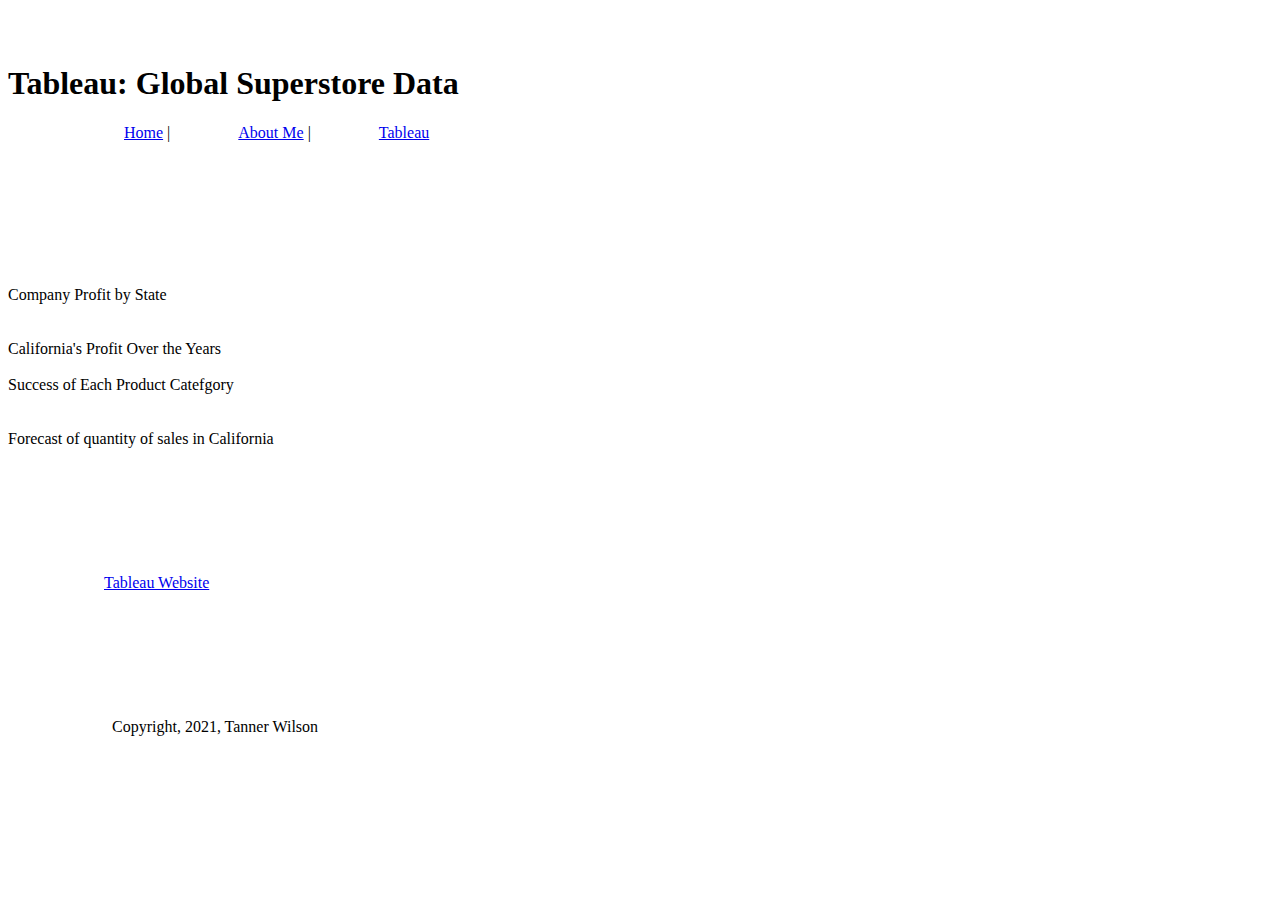
==== html/Tableau.html @ e4306e3a "Add files via upload" ====
<!-- Tanner Wilson 12/17-->
<!DOCTYPE html>
<html>
    <head>
        <link href="../styles/bootstyles.css" rel="stylesheet" type="text/css"/>  
        <title>Tableau Graphs</title>
    </head>
    <body>
        <div class="common tableauheader">
            <h1>Tableau: Global Superstore Data</h1>
            <!-- Navigation -->
                <a href="../index.html">Home</a> |
                <a href="about.html">About Me</a> |
                <a href="#">Tableau</a>
                </div>
                <br>
                <br>
                <br>
                <br>
                <br>
             
    <!-- sheet 1-->
            <div class="common tableaubody" style='position: relative'>  
                <div class='tableauPlaceholder' id='viz1639679505958' style='position: relative'>
                    <noscript><a href='#'><img alt='50 States ' src='NW&#47;NWKZ4SS52&#47;1_rss.png' style='border: none' /></a></noscript>
                        <object class='tableauViz'  style='display:none;'><param name='host_url' value='https%3A%2F%2Fpublic.tableau.com%2F' /> 
                            <param name='embed_code_version' value='3' /> <param name='path' value='shared&#47;NWKZ4SS52' /> 
                            <param name='toolbar' value='yes' /><param name='static_image' value='NW&#47;NWKZ4SS52&#47;1.png' /> 
                            <param name='animate_transition' value='yes' /><param name='display_static_image' value='yes' />
                            <param name='display_spinner' value='yes' /><param name='display_overlay' value='yes' /><param name='display_count' value='yes' />
                            <param name='language' value='en-US' /><param name='filter' value='publish=yes' />
                        </object>
                </div>                
                    <script type='text/javascript'>
                        var divElement = document.getElementById('viz1639679505958');                    
                        var vizElement = divElement.getElementsByTagName('object')[0];                    
                        vizElement.style.width='100%';vizElement.style.height=(divElement.offsetWidth*0.75)+'px';                    
                        var scriptElement = document.createElement('script');                    
                        scriptElement.src = 'https://public.tableau.com/javascripts/api/viz_v1.js';                    
                        vizElement.parentNode.insertBefore(scriptElement, vizElement);                
                    </script>
                  
 <div class="caption"> Company Profit by State</div>               
<!-- sheet 2 -->   
            <div class='tableauPlaceholder' id='viz1639680168872' style='position: relative'>
                <object class='tableauViz'  style='display:none;'><param name='host_url' value='https%3A%2F%2Fpublic.tableau.com%2F' /> 
                    <param name='embed_code_version' value='3' /> <param name='site_root' value='' /><param name='name' value='WebDevTab2_16396794153890&#47;Sheet2' />
                    <param name='tabs' value='no' /><param name='toolbar' value='yes' /><param name='animate_transition' value='yes' />
                    <param name='display_static_image' value='yes' /><param name='display_spinner' value='yes' /><param name='display_overlay' value='yes' />
                    <param name='display_count' value='yes' /><param name='language' value='en-US' /><param name='filter' value='publish=yes' />
                </object>
            </div>                
            <script type='text/javascript'>                    
                var divElement = document.getElementById('viz1639680168872');                    
                var vizElement = divElement.getElementsByTagName('object')[0];                    
                vizElement.style.width='100%';vizElement.style.height=(divElement.offsetWidth*0.75)+'px';                    
                var scriptElement = document.createElement('script');                    
                scriptElement.src = 'https://public.tableau.com/javascripts/api/viz_v1.js';                    
                vizElement.parentNode.insertBefore(scriptElement, vizElement);                
            </script>
 <div class="caption"> California's Profit Over the Years</div>               
                   
 <!-- sheet 3 -->
                <div class='tableauPlaceholder' id='viz1639680355055' style='position: relative'>
                    <object class='tableauViz'  style='display:none;'><param name='host_url' value='https%3A%2F%2Fpublic.tableau.com%2F' /> 
                        <param name='embed_code_version' value='3' /> <param name='site_root' value='' /><param name='name' value='WebDevTab3_16396793870260&#47;Sheet3' />
                        <param name='tabs' value='no' /><param name='toolbar' value='yes' /><param name='animate_transition' value='yes' />
                        <param name='display_static_image' value='yes' /><param name='display_spinner' value='yes' /><param name='display_overlay' value='yes' />
                        <param name='display_count' value='yes' /><param name='language' value='en-US' /><param name='filter' value='publish=yes' />
                    </object>
                </div>                
                <script type='text/javascript'>                    
                    var divElement = document.getElementById('viz1639680355055');                    
                    var vizElement = divElement.getElementsByTagName('object')[0];                    
                    vizElement.style.width='100%';vizElement.style.height=(divElement.offsetWidth*0.75)+'px';                    
                    var scriptElement = document.createElement('script');                    
                    scriptElement.src = 'https://public.tableau.com/javascripts/api/viz_v1.js';                    
                    vizElement.parentNode.insertBefore(scriptElement, vizElement);                
                </script>

<div class="caption"> Success of Each Product Catefgory</div>               

                   <!-- Sheet 4-->
                <div class='tableauPlaceholder' id='viz1639680388212' style='position: relative'>
                    <object class='tableauViz'  style='display:none;'><param name='host_url' value='https%3A%2F%2Fpublic.tableau.com%2F' /> 
                        <param name='embed_code_version' value='3' /> <param name='site_root' value='' /><param name='name' value='WebDevTab_16396793476340&#47;Sheet4' />
                        <param name='tabs' value='no' /><param name='toolbar' value='yes' /><param name='animate_transition' value='yes' /><param name='display_static_image' value='yes' />
                        <param name='display_spinner' value='yes' /><param name='display_overlay' value='yes' /><param name='display_count' value='yes' />
                        <param name='language' value='en-US' /><param name='filter' value='publish=yes' />
                    </object>
                </div>                
                <script type='text/javascript'>                    
                    var divElement = document.getElementById('viz1639680388212');                    
                    var vizElement = divElement.getElementsByTagName('object')[0];                    
                    vizElement.style.width='100%';vizElement.style.height=(divElement.offsetWidth*0.75)+'px';                    
                    var scriptElement = document.createElement('script');                    
                    scriptElement.src = 'https://public.tableau.com/javascripts/api/viz_v1.js';                    
                    vizElement.parentNode.insertBefore(scriptElement, vizElement);                
                </script>

                 <div class = "caption">Forecast of quantity of sales in California</div>
                <br>
                <br>
                <br>
                <br>
                <br>
                <div class="tableaubody2">
                    <div>
                        <a href="https://www.tableau.com">Tableau Website</a>
                    </div>
                </div>
                <br>
                <br>
                <br>
                <br>
                <br>
        <div class="common tableaufooter">
             
            Copyright, 2021, Tanner Wilson
        </div>
    </body>
</html>
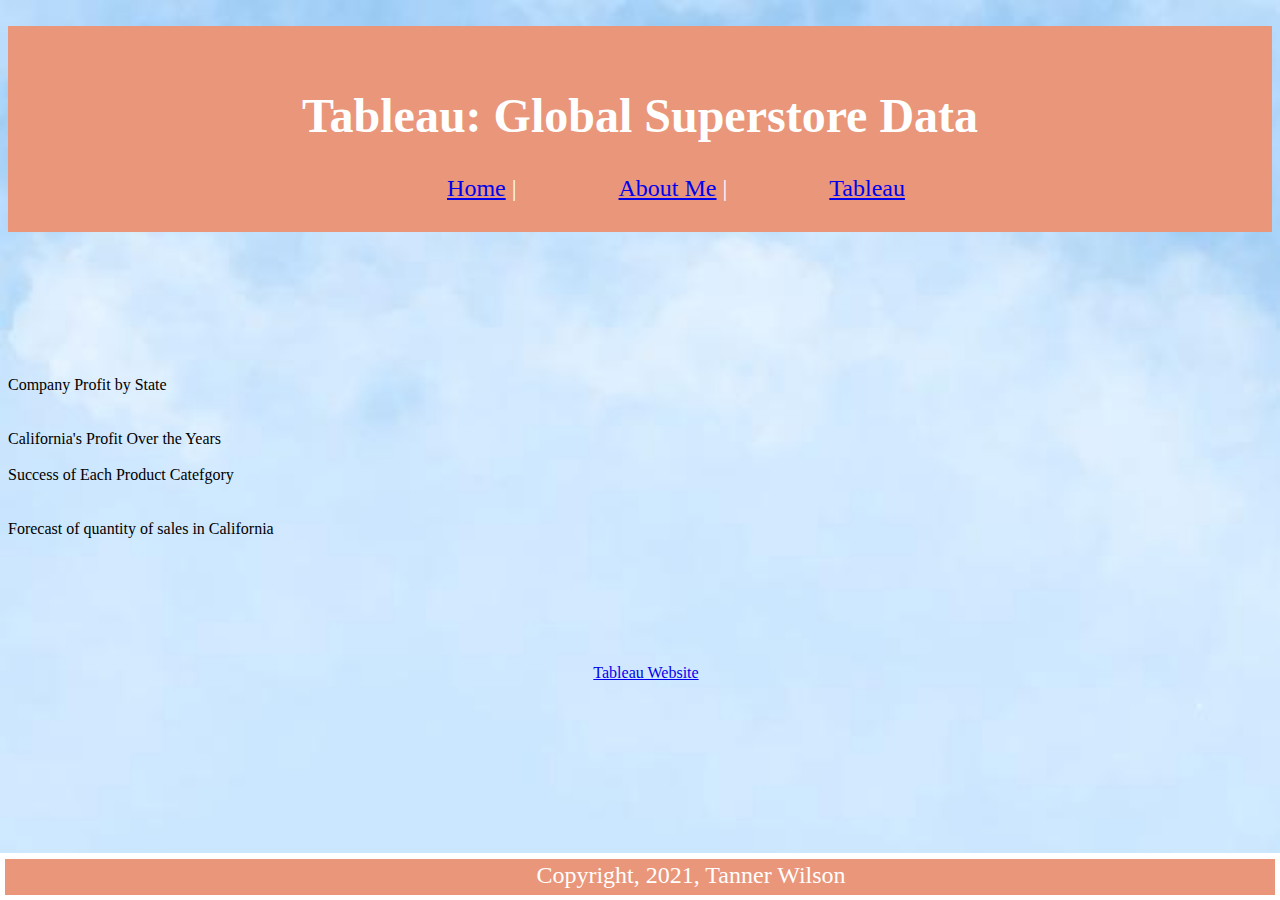
==== commit b54e37f4: "Update Tableau.html" ====
--- a/html/Tableau.html
+++ b/html/Tableau.html
@@ -1,8 +1,10 @@
 <!-- Tanner Wilson 12/17-->
+
+
 <!DOCTYPE html>
 <html>
     <head>
-        <link href="../styles/bootstyles.css" rel="stylesheet" type="text/css"/>  
+        <link href="../Styles/bootstyles.css" rel="stylesheet" type="text/css"/>  
         <title>Tableau Graphs</title>
     </head>
     <body>
@@ -119,4 +121,6 @@
             Copyright, 2021, Tanner Wilson
         </div>
     </body>
-</html>+</html>
+    
+    
--- a/Styles/bootstyles.css
+++ b/Styles/bootstyles.css
@@ -0,0 +1,48 @@
+Body {
+    background: url("../Images/cloud\ backgorund\ copy.jpeg");
+    background-repeat: no-repeat;
+    background-size: cover;
+}
+
+.tableauheader {
+    left: 5px;
+    right: 5px;
+    bottom: 5px;
+    height: 200px;
+    font-size: 24px;
+    text-align: center;
+    padding: 3px;
+    background-color: DarkSalmon;
+    color: white;
+}
+
+
+.tableaufooter {
+    left: 5px;
+    right: 5px;
+    bottom: 5px;
+    height: 30px;
+    font-size: 24px;
+    text-align: center;
+    padding: 3px;
+    background-color: DarkSalmon;
+    color: white;
+    position: fixed;
+}
+
+.tableaubody2 {
+    text-align: center;
+    color: blue;
+}
+
+
+a:hover {
+    font-family: Georgia, 'Times New Roman', Times, serif;
+    text-decoration: underline;
+}
+
+
+
+
+
+
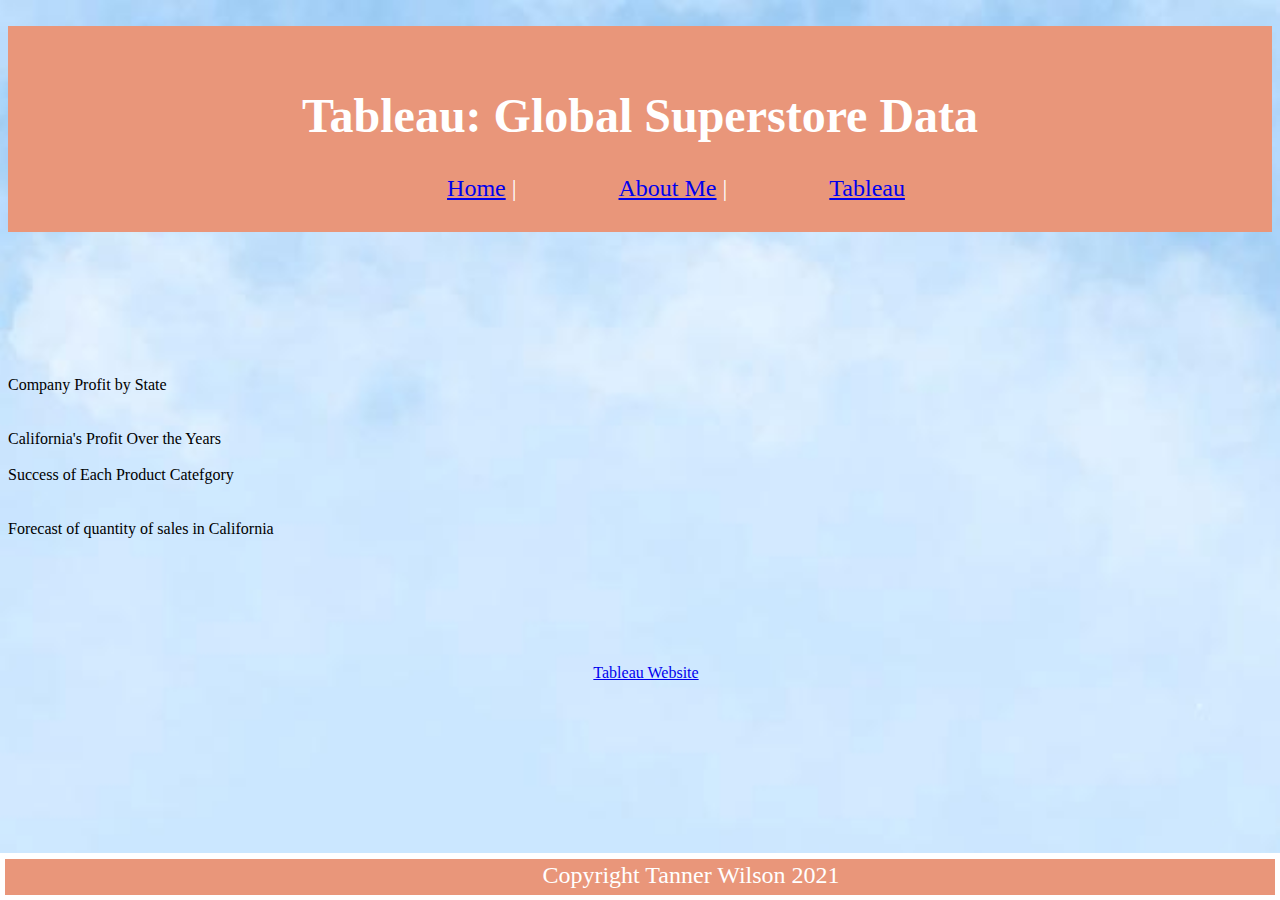
==== commit 2e504fb8: "Update Tableau.html" ====
--- a/html/Tableau.html
+++ b/html/Tableau.html
@@ -118,7 +118,7 @@
                 <br>
         <div class="common tableaufooter">
              
-            Copyright, 2021, Tanner Wilson
+            Copyright Tanner Wilson 2021
         </div>
     </body>
 </html>
--- a/Styles/bootstyles.css
+++ b/Styles/bootstyles.css
@@ -17,6 +17,7 @@
 }
 
 
+
 .tableaufooter {
     left: 5px;
     right: 5px;
@@ -29,6 +30,7 @@
     color: white;
     position: fixed;
 }
+
 
 .tableaubody2 {
     text-align: center;
